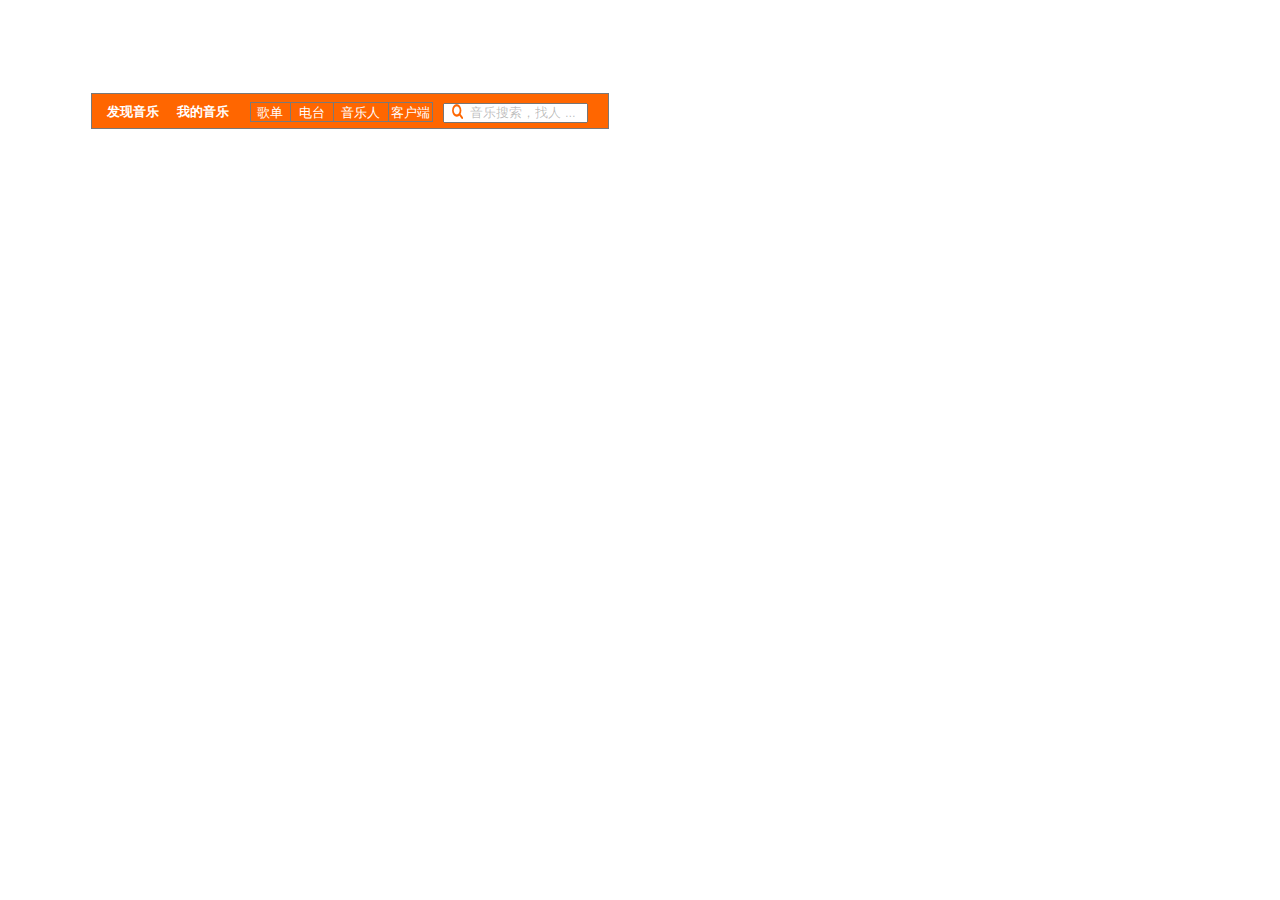
==== index.html @ 21d79426 "上传app 第二周作业" ====
﻿<!DOCTYPE html>
<html>
  <head>
    <title>index</title>
    <meta http-equiv="X-UA-Compatible" content="IE=edge"/>
    <meta http-equiv="content-type" content="text/html; charset=utf-8"/>
    <meta name="apple-mobile-web-app-capable" content="yes"/>
    <link href="resources/css/jquery-ui-themes.css" type="text/css" rel="stylesheet"/>
    <link href="resources/css/axure_rp_page.css" type="text/css" rel="stylesheet"/>
    <link href="data/styles.css" type="text/css" rel="stylesheet"/>
    <link href="files/index/styles.css" type="text/css" rel="stylesheet"/>
    <script src="resources/scripts/jquery-1.7.1.min.js"></script>
    <script src="resources/scripts/jquery-ui-1.8.10.custom.min.js"></script>
    <script src="resources/scripts/prototypePre.js"></script>
    <script src="data/document.js"></script>
    <script src="resources/scripts/prototypePost.js"></script>
    <script src="files/index/data.js"></script>
    <script type="text/javascript">
      $axure.utils.getTransparentGifPath = function() { return 'resources/images/transparent.gif'; };
      $axure.utils.getOtherPath = function() { return 'resources/Other.html'; };
      $axure.utils.getReloadPath = function() { return 'resources/reload.html'; };
    </script>
  </head>
  <body>
    <div id="base" class="">

      <!-- Unnamed (矩形) -->
      <div id="u0" class="ax_default box_1">
        <div id="u0_div" class=""></div>
      </div>

      <!-- Unnamed (矩形) -->
      <div id="u1" class="ax_default _二级标题">
        <div id="u1_div" class=""></div>
        <div id="u1_text" class="text ">
          <p><span>发现音乐</span></p>
        </div>
      </div>

      <!-- Unnamed (矩形) -->
      <div id="u2" class="ax_default _三级标题">
        <div id="u2_div" class=""></div>
        <div id="u2_text" class="text ">
          <p><span>我的音乐</span></p>
        </div>
      </div>

      <!-- Unnamed (菜单) -->
      <div id="u3" class="ax_default">
        <img id="u3_menu" class="img " src="images/index/u3_menu.png" alt="u3_menu"/>

        <!-- Unnamed (表格) -->
        <div id="u4" class="ax_default">

          <!-- Unnamed (Menu Item) -->
          <div id="u5" class="ax_default menu_item">
            <img id="u5_img" class="img " src="images/index/u5.png"/>
            <div id="u5_text" class="text ">
              <p><span>歌单</span></p>
            </div>
          </div>

          <!-- Unnamed (Menu Item) -->
          <div id="u6" class="ax_default menu_item">
            <img id="u6_img" class="img " src="images/index/u6.png"/>
            <div id="u6_text" class="text ">
              <p><span>电台</span></p>
            </div>
          </div>

          <!-- Unnamed (Menu Item) -->
          <div id="u7" class="ax_default menu_item">
            <img id="u7_img" class="img " src="images/index/u7.png"/>
            <div id="u7_text" class="text ">
              <p><span>音乐人</span></p>
            </div>
          </div>

          <!-- Unnamed (Menu Item) -->
          <div id="u8" class="ax_default menu_item">
            <img id="u8_img" class="img " src="images/index/u8.png"/>
            <div id="u8_text" class="text ">
              <p><span>客户端</span></p>
            </div>
          </div>
        </div>
      </div>

      <!-- Unnamed (文本框) -->
      <div id="u9" class="ax_default text_field">
        <input id="u9_input" type="text" value="&nbsp;&nbsp; &nbsp; &nbsp; 音乐搜索，找人 ..."/>
      </div>

      <!-- Unnamed (形状) -->
      <div id="u10" class="ax_default icon">
        <img id="u10_img" class="img " src="images/index/u10.png"/>
      </div>
    </div>
  </body>
</html>
---- resources/css/axure_rp_page.css ----
﻿/* so the window resize fires within a frame in IE7 */
html, body {
    height: 100%;
}

a {
    color: inherit;
}

p {
    margin: 0px;
    text-rendering: optimizeLegibility;
    font-feature-settings: "kern" 1;
    -webkit-font-feature-settings: "kern";
    -moz-font-feature-settings: "kern";
    -moz-font-feature-settings: "kern=1";
    font-kerning: normal;
}

iframe {
    background: #FFFFFF;
}

/* to match IE with C, FF */
input {
    padding: 1px 0px 1px 0px;
    box-sizing: border-box;
    -moz-box-sizing: border-box;
}

textarea {
    margin: 0px;
    box-sizing: border-box;
    -moz-box-sizing: border-box;
}

div.intcases {
    font-family: arial; 
    font-size: 12px;
    text-align:left; 
    border:1px solid #AAA; 
    background:#FFF none repeat scroll 0% 0%; 
    z-index:9999; 
    visibility:hidden; 
    position:absolute;
    padding: 0px;
    border-radius: 3px;
    white-space: nowrap;
}

div.intcaselink {
    cursor: pointer;
    padding: 3px 8px 3px 8px;
    margin: 5px;
    background:#EEE none repeat scroll 0% 0%; 
    border:1px solid #AAA;
    border-radius: 3px;
}

div.refpageimage {
    position: absolute;
    left: 0px;
    top: 0px;
    font-size: 0px;
    width: 16px;
    height: 16px;
    cursor: pointer;
    background-image: url(images/newwindow.gif);
    background-repeat: no-repeat;
}

div.annnoteimage {
    position: absolute;
    left: 0px;
    top: 0px;
    font-size: 0px;
    /*width: 16px;
    height: 12px;*/
    cursor: help;
    /*background-image: url(images/note.gif);*/
    /*background-repeat: no-repeat;*/
    width: 13px;
    height: 12px;
    padding-top: 1px;
    text-align: center;
    background-color: #138CDD;
    -moz-box-shadow: 1px 1px 3px #aaa;
    -webkit-box-shadow: 1px 1px 3px #aaa;
    box-shadow: 1px 1px 3px #aaa;
}

div.annnoteline {
    display: inline-block;
    width: 9px;
    height: 1px;
    border-bottom: 1px solid white;
    margin-top: 1px;
}

div.annnotelabel {
    position: absolute;
    left: 0px;
    top: 0px;
    font-family: Helvetica,Arial;
    font-size: 10px;
    /*border: 1px solid rgb(166,221,242);*/
    cursor: help;
    /*background:rgb(0,157,217) none repeat scroll 0% 0%;*/ 
    padding: 1px 3px 1px 3px;
    white-space: nowrap;
    color: white;
    
    background-color: #138CDD;
    -moz-box-shadow: 1px 1px 3px #aaa;
    -webkit-box-shadow: 1px 1px 3px #aaa;
    box-shadow: 1px 1px 3px #aaa;
}

.annotation {
    font-size: 12px;
    padding-left: 2px;
    margin-bottom: 5px;
}

.annotationName {
    /*font-size: 13px;
    font-weight: bold;
    margin-bottom: 3px;
    white-space: nowrap;*/

    font-family: 'Trebuchet MS';
    font-size: 14px;
    font-weight: bold;
    margin-bottom: 5px;
    white-space: nowrap;
}

.annotationValue {
    font-family: Arial, Helvetica, Sans-Serif;
    font-size: 12px;
    color: #4a4a4a;
    line-height: 21px;
    margin-bottom: 20px;
}

.noteLink {
    text-decoration: inherit;
    color: inherit;
}

.noteLink:hover {
    background-color: white;
}

/* this is a fix for the issue where dialogs jump around and takes the text-align from the body */
.dialogFix {
    position:absolute;
    text-align:left;
    border: 1px solid #8f949a;
}


@keyframes pulsate {
  from {
    box-shadow: 0 0 10px #15d6ba;
  }
  to {
    box-shadow: 0 0 20px #15d6ba;
  }
}

@-webkit-keyframes pulsate {
  from {
    -webkit-box-shadow: 0 0 10px #15d6ba;
    box-shadow: 0 0 10px #15d6ba;
  }
  to {
    -webkit-box-shadow: 0 0 20px #15d6ba;
    box-shadow: 0 0 20px #15d6ba;
  }
}
 
@-moz-keyframes pulsate {
  from {
    -moz-box-shadow: 0 0 10px #15d6ba;
    box-shadow: 0 0 10px #15d6ba;
  }
  to {
    -moz-box-shadow: 0 0 20px #15d6ba;
    box-shadow: 0 0 20px #15d6ba;
  }
}

.legacyPulsateBorder {
    /*border: 5px solid #15d6ba;
    margin: -5px;*/
    -moz-box-shadow: 0 0 10px 3px #15d6ba;
    box-shadow: 0 0 10px 3px #15d6ba;
}

.pulsateBorder {
  animation-name: pulsate;
  animation-timing-function: ease-in-out;
  animation-duration: 0.9s;
  animation-iteration-count: infinite;
  animation-direction: alternate;
  
  -webkit-animation-name: pulsate;
  -webkit-animation-timing-function: ease-in-out;
  -webkit-animation-duration: 0.9s;
  -webkit-animation-iteration-count: infinite;
  -webkit-animation-direction: alternate;

  -moz-animation-name: pulsate;
  -moz-animation-timing-function: ease-in-out;
  -moz-animation-duration: 0.9s;
  -moz-animation-iteration-count: infinite;
  -moz-animation-direction: alternate;
}

.ax_default_hidden, .ax_default_unplaced{
    display: none;
    visibility: hidden;
}

.widgetNoteSelected {
    -moz-box-shadow: 0 0 10px 3px #138CDD;
    box-shadow: 0 0 10px 3px #138CDD;
    /*-moz-box-shadow: 0 0 20px #3915d6;
    box-shadow: 0 0 20px #3915d6;*/
    /*border: 3px solid #3915d6;*/
    /*margin: -3px;*/
}


.singleImg {
    display: none;
    visibility: hidden;
}
---- data/styles.css ----
﻿.ax_default {
  font-family:'Arial Normal', 'Arial';
  font-weight:400;
  font-style:normal;
  font-size:13px;
  color:#333333;
  text-align:center;
  line-height:normal;
}
.box_1 {
}
.button {
}
.link_button {
  color:#169BD5;
}
._形状 {
}
._一级标题 {
  font-family:'Arial Normal', 'Arial';
  font-weight:bold;
  font-style:normal;
  font-size:32px;
  text-align:left;
}
._二级标题 {
  font-family:'Arial Normal', 'Arial';
  font-weight:bold;
  font-style:normal;
  font-size:24px;
  text-align:left;
}
._三级标题 {
  font-family:'Arial Normal', 'Arial';
  font-weight:bold;
  font-style:normal;
  font-size:18px;
  text-align:left;
}
._四级标题 {
  font-family:'Arial Normal', 'Arial';
  font-weight:bold;
  font-style:normal;
  font-size:14px;
  text-align:left;
}
._五级标题 {
  font-family:'Arial Normal', 'Arial';
  font-weight:bold;
  font-style:normal;
  text-align:left;
}
._六级标题 {
  font-family:'Arial Normal', 'Arial';
  font-weight:bold;
  font-style:normal;
  font-size:10px;
  text-align:left;
}
.label {
  font-size:14px;
  text-align:left;
}
._文本段落 {
  text-align:left;
}
.text_field {
  color:#000000;
  text-align:left;
}
.text_area {
  color:#000000;
  text-align:left;
}
.droplist {
  color:#000000;
  text-align:left;
}
.menu_item {
}
.icon {
}
.line {
}
---- files/index/styles.css ----
﻿body {
  margin:0px;
  background-image:none;
  position:static;
  left:auto;
  width:609px;
  margin-left:0;
  margin-right:0;
  text-align:left;
}
#base {
  position:absolute;
  z-index:0;
}
#u0_div {
  border-width:0px;
  position:absolute;
  left:0px;
  top:0px;
  width:518px;
  height:36px;
  background:inherit;
  background-color:rgba(255, 102, 0, 1);
  box-sizing:border-box;
  border-width:1px;
  border-style:solid;
  border-color:rgba(121, 121, 121, 1);
  border-radius:0px;
  -moz-box-shadow:none;
  -webkit-box-shadow:none;
  box-shadow:none;
}
#u0 {
  border-width:0px;
  position:absolute;
  left:91px;
  top:93px;
  width:518px;
  height:36px;
}
#u0_div.mouseOver {
  border-width:0px;
  position:absolute;
  left:0px;
  top:0px;
  width:518px;
  height:36px;
  background:inherit;
  background-color:rgba(255, 102, 0, 1);
  box-sizing:border-box;
  border-width:1px;
  border-style:solid;
  border-color:rgba(121, 121, 121, 1);
  border-radius:0px;
  -moz-box-shadow:none;
  -webkit-box-shadow:none;
  box-shadow:none;
}
#u0.mouseOver {
}
#u0_text {
  border-width:0px;
  position:absolute;
  left:0px;
  top:0px;
  width:0px;
  visibility:hidden;
  word-wrap:break-word;
}
#u1_div {
  border-width:0px;
  position:absolute;
  left:0px;
  top:0px;
  width:60px;
  height:16px;
  background:inherit;
  background-color:rgba(255, 255, 255, 0);
  border:none;
  border-radius:10px;
  -moz-box-shadow:none;
  -webkit-box-shadow:none;
  box-shadow:none;
  font-family:'Arial Negreta', 'Arial Normal', 'Arial';
  font-weight:700;
  font-style:normal;
  font-size:13px;
  color:#FFFFFF;
}
#u1 {
  border-width:0px;
  position:absolute;
  left:107px;
  top:103px;
  width:60px;
  height:16px;
  font-family:'Arial Negreta', 'Arial Normal', 'Arial';
  font-weight:700;
  font-style:normal;
  font-size:13px;
  color:#FFFFFF;
}
#u1_text {
  border-width:0px;
  position:absolute;
  left:0px;
  top:0px;
  width:60px;
  word-wrap:break-word;
}
#u2_div {
  border-width:0px;
  position:absolute;
  left:0px;
  top:0px;
  width:53px;
  height:25px;
  background:inherit;
  background-color:rgba(255, 255, 255, 0);
  border:none;
  border-radius:10px;
  -moz-box-shadow:none;
  -webkit-box-shadow:none;
  box-shadow:none;
  font-family:'Arial Negreta', 'Arial Normal', 'Arial';
  font-weight:700;
  font-style:normal;
  font-size:13px;
  color:#FFFFFF;
}
#u2 {
  border-width:0px;
  position:absolute;
  left:177px;
  top:103px;
  width:53px;
  height:25px;
  font-family:'Arial Negreta', 'Arial Normal', 'Arial';
  font-weight:700;
  font-style:normal;
  font-size:13px;
  color:#FFFFFF;
}
#u2_text {
  border-width:0px;
  position:absolute;
  left:0px;
  top:0px;
  width:53px;
  white-space:nowrap;
}
#u3 {
  border-width:0px;
  position:absolute;
  left:250px;
  top:102px;
  width:183px;
  height:20px;
}
#u3_menu {
  border-width:0px;
  position:absolute;
  left:0px;
  top:0px;
  width:183px;
  height:20px;
  -webkit-transform:rotate(NaNdeg);
  -moz-transform:rotate(NaNdeg);
  -ms-transform:rotate(NaNdeg);
  transform:rotate(NaNdeg);
}
#u4 {
  border-width:0px;
  position:absolute;
  left:0px;
  top:0px;
  width:183px;
  height:20px;
}
#u5_img {
  border-width:0px;
  position:absolute;
  left:0px;
  top:0px;
  width:40px;
  height:20px;
}
#u5 {
  border-width:0px;
  position:absolute;
  left:0px;
  top:0px;
  width:40px;
  height:20px;
  color:#FFFFFF;
}
#u5_text {
  border-width:0px;
  position:absolute;
  left:2px;
  top:2px;
  width:36px;
  word-wrap:break-word;
}
#u6_img {
  border-width:0px;
  position:absolute;
  left:0px;
  top:0px;
  width:43px;
  height:20px;
}
#u6 {
  border-width:0px;
  position:absolute;
  left:40px;
  top:0px;
  width:43px;
  height:20px;
  color:#FFFFFF;
}
#u6_text {
  border-width:0px;
  position:absolute;
  left:2px;
  top:2px;
  width:39px;
  word-wrap:break-word;
}
#u7_img {
  border-width:0px;
  position:absolute;
  left:0px;
  top:0px;
  width:55px;
  height:20px;
}
#u7 {
  border-width:0px;
  position:absolute;
  left:83px;
  top:0px;
  width:55px;
  height:20px;
  color:#FFFFFF;
}
#u7_text {
  border-width:0px;
  position:absolute;
  left:2px;
  top:2px;
  width:51px;
  word-wrap:break-word;
}
#u8_img {
  border-width:0px;
  position:absolute;
  left:0px;
  top:0px;
  width:45px;
  height:20px;
}
#u8 {
  border-width:0px;
  position:absolute;
  left:138px;
  top:0px;
  width:45px;
  height:20px;
  color:#FFFFFF;
}
#u8_text {
  border-width:0px;
  position:absolute;
  left:2px;
  top:2px;
  width:41px;
  word-wrap:break-word;
}
#u9 {
  border-width:0px;
  position:absolute;
  left:443px;
  top:103px;
  width:145px;
  height:20px;
}
#u9_input {
  position:absolute;
  left:0px;
  top:0px;
  width:145px;
  height:20px;
  font-family:'Arial Normal', 'Arial';
  font-weight:400;
  font-style:normal;
  font-size:13px;
  text-decoration:none;
  color:rgba(0, 0, 0, 0.266666666666667);
  text-align:left;
}
#u10_img {
  border-width:0px;
  position:absolute;
  left:0px;
  top:0px;
  width:11px;
  height:15px;
}
#u10 {
  border-width:0px;
  position:absolute;
  left:452px;
  top:104px;
  width:11px;
  height:15px;
}
#u10_text {
  border-width:0px;
  position:absolute;
  left:0px;
  top:0px;
  width:0px;
  visibility:hidden;
  word-wrap:break-word;
}
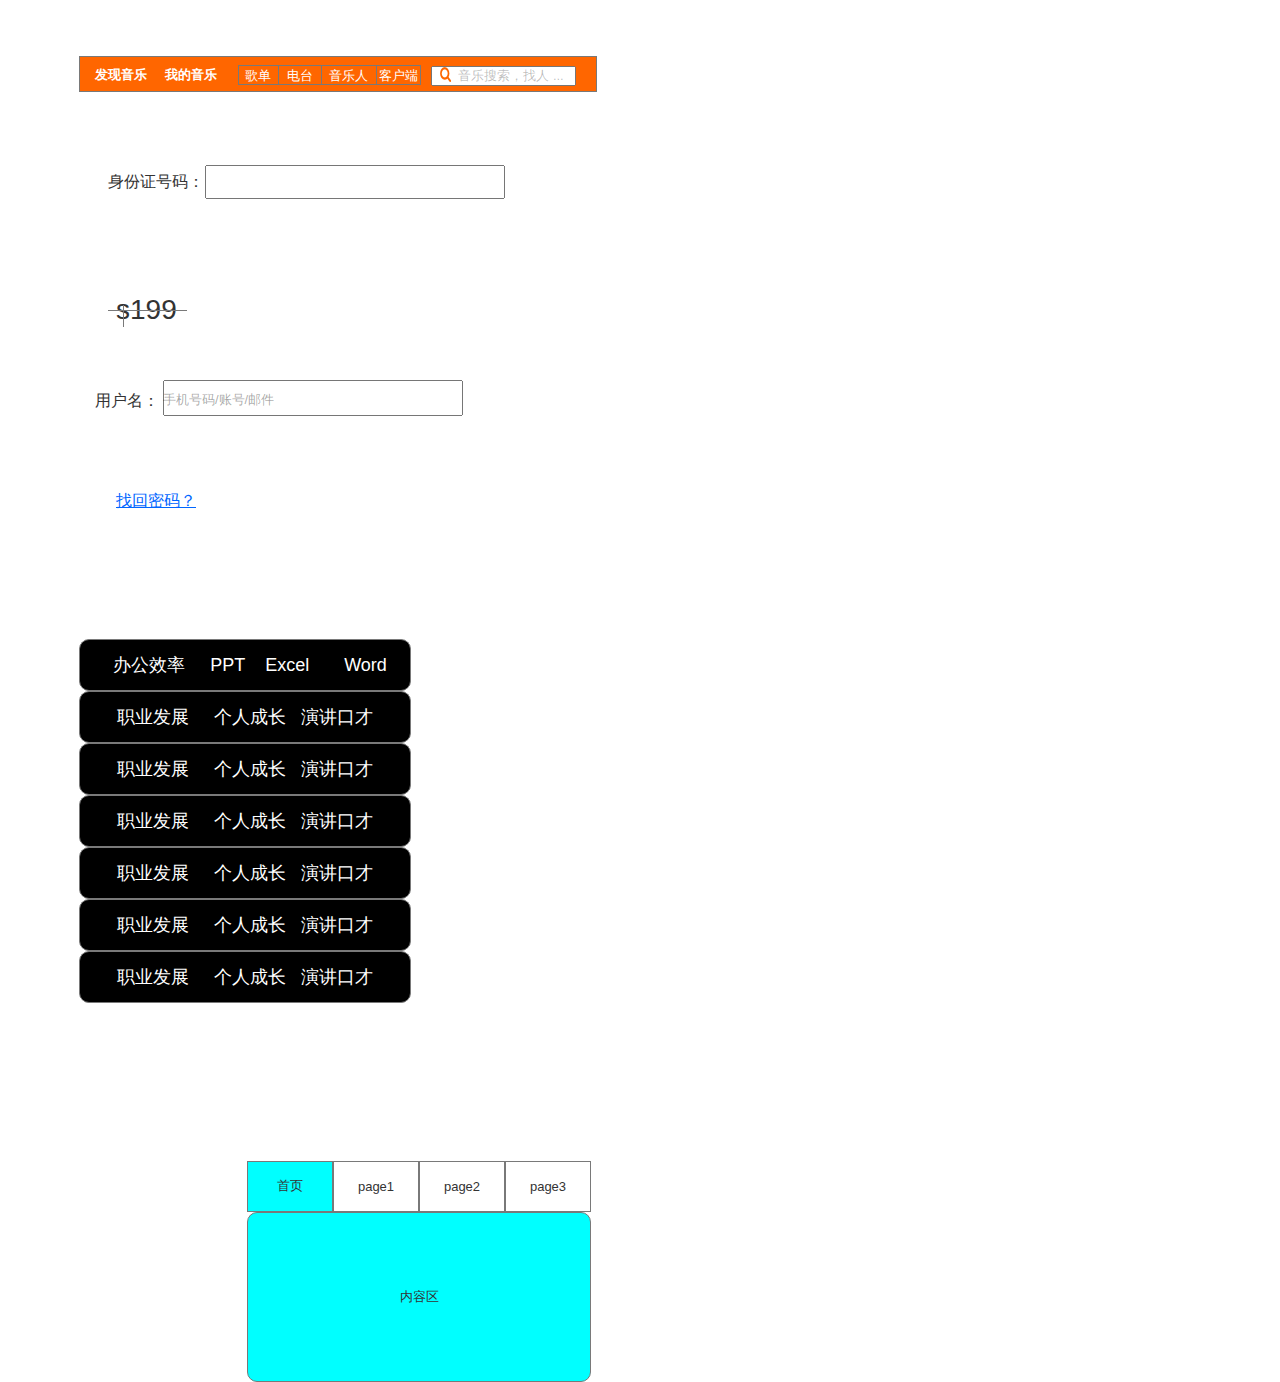
==== commit 3d744421: "整合APP的四次练习" ====
--- a/index.html
+++ b/index.html
@@ -95,6 +95,254 @@
       <div id="u10" class="ax_default icon">
         <img id="u10_img" class="img " src="images/index/u10.png"/>
       </div>
+
+      <!-- Unnamed (组合) -->
+      <div id="u11" class="ax_default" data-left="95" data-top="165" data-width="438" data-height="389">
+
+        <!-- Unnamed (矩形) -->
+        <div id="u12" class="ax_default label">
+          <div id="u12_div" class=""></div>
+          <div id="u12_text" class="text ">
+            <p><span>身份证号码：</span></p>
+          </div>
+        </div>
+
+        <!-- Unnamed (文本框) -->
+        <div id="u13" class="ax_default text_field">
+          <input id="u13_input" type="number" value=""/>
+        </div>
+
+        <!-- Unnamed (矩形) -->
+        <div id="u14" class="ax_default label">
+          <div id="u14_div" class=""></div>
+          <div id="u14_text" class="text ">
+            <p><span>s199</span></p>
+          </div>
+        </div>
+
+        <!-- Unnamed (垂直线) -->
+        <div id="u15" class="ax_default line">
+          <img id="u15_img" class="img " src="images/index/u15.png"/>
+        </div>
+
+        <!-- Unnamed (水平线) -->
+        <div id="u16" class="ax_default line">
+          <img id="u16_img" class="img " src="images/index/u16.png"/>
+        </div>
+
+        <!-- Unnamed (文本框) -->
+        <div id="u17" class="ax_default text_field">
+          <input id="u17_input" type="text" value=""/>
+        </div>
+
+        <!-- Unnamed (矩形) -->
+        <div id="u18" class="ax_default label">
+          <div id="u18_div" class=""></div>
+          <div id="u18_text" class="text ">
+            <p><span>用户名：</span></p>
+          </div>
+        </div>
+
+        <!-- Unnamed (矩形) -->
+        <div id="u19" class="ax_default label">
+          <div id="u19_div" class=""></div>
+          <div id="u19_text" class="text ">
+            <p><span>手机号码/账号/邮件</span></p>
+          </div>
+        </div>
+
+        <!-- Unnamed (组合) -->
+        <div id="u20" class="ax_default" title="单击找回密码" data-left="116" data-top="491" data-width="417" data-height="63">
+
+          <!-- Unnamed (矩形) -->
+          <div id="u21" class="ax_default label">
+            <div id="u21_div" class=""></div>
+            <div id="u21_text" class="text ">
+              <p><span style="text-decoration:underline;">找回密码？</span></p>
+            </div>
+          </div>
+
+          <!-- Unnamed (动态面板) -->
+          <div id="u22" class="ax_default">
+            <div id="u22_state0" class="panel_state" data-label="State1" style="">
+              <div id="u22_state0_content" class="panel_state_content">
+              </div>
+            </div>
+          </div>
+        </div>
+      </div>
+
+      <!-- Unnamed (组合) -->
+      <div id="u23" class="ax_default" data-left="79" data-top="639" data-width="332" data-height="364">
+
+        <!-- Unnamed (组合) -->
+        <div id="u24" class="ax_default" data-left="79" data-top="639" data-width="332" data-height="52">
+
+          <!-- Unnamed (矩形) -->
+          <div id="u25" class="ax_default box_1">
+            <div id="u25_div" class=""></div>
+            <div id="u25_text" class="text ">
+              <p><span>&nbsp;&nbsp; &nbsp; 办公效率&nbsp; &nbsp;&nbsp; PPT&nbsp; &nbsp; Excel&nbsp; &nbsp; &nbsp;&nbsp; Word&nbsp; &nbsp; </span></p>
+            </div>
+          </div>
+        </div>
+
+        <!-- Unnamed (组合) -->
+        <div id="u26" class="ax_default" data-left="79" data-top="691" data-width="332" data-height="52">
+
+          <!-- Unnamed (矩形) -->
+          <div id="u27" class="ax_default box_1">
+            <div id="u27_div" class=""></div>
+            <div id="u27_text" class="text ">
+              <p><span>职业发展&nbsp; &nbsp;&nbsp; 个人成长&nbsp;&nbsp; 演讲口才 </span></p>
+            </div>
+          </div>
+        </div>
+
+        <!-- Unnamed (组合) -->
+        <div id="u28" class="ax_default" data-left="79" data-top="743" data-width="332" data-height="52">
+
+          <!-- Unnamed (矩形) -->
+          <div id="u29" class="ax_default box_1">
+            <div id="u29_div" class=""></div>
+            <div id="u29_text" class="text ">
+              <p><span>职业发展&nbsp; &nbsp;&nbsp; 个人成长&nbsp;&nbsp; 演讲口才 </span></p>
+            </div>
+          </div>
+        </div>
+
+        <!-- Unnamed (组合) -->
+        <div id="u30" class="ax_default" data-left="79" data-top="795" data-width="332" data-height="52">
+
+          <!-- Unnamed (矩形) -->
+          <div id="u31" class="ax_default box_1">
+            <div id="u31_div" class=""></div>
+            <div id="u31_text" class="text ">
+              <p><span>职业发展&nbsp; &nbsp;&nbsp; 个人成长&nbsp;&nbsp; 演讲口才 </span></p>
+            </div>
+          </div>
+        </div>
+
+        <!-- Unnamed (组合) -->
+        <div id="u32" class="ax_default" data-left="79" data-top="847" data-width="332" data-height="52">
+
+          <!-- Unnamed (矩形) -->
+          <div id="u33" class="ax_default box_1">
+            <div id="u33_div" class=""></div>
+            <div id="u33_text" class="text ">
+              <p><span>职业发展&nbsp; &nbsp;&nbsp; 个人成长&nbsp;&nbsp; 演讲口才 </span></p>
+            </div>
+          </div>
+        </div>
+
+        <!-- Unnamed (组合) -->
+        <div id="u34" class="ax_default" data-left="79" data-top="899" data-width="332" data-height="52">
+
+          <!-- Unnamed (矩形) -->
+          <div id="u35" class="ax_default box_1">
+            <div id="u35_div" class=""></div>
+            <div id="u35_text" class="text ">
+              <p><span>职业发展&nbsp; &nbsp;&nbsp; 个人成长&nbsp;&nbsp; 演讲口才 </span></p>
+            </div>
+          </div>
+        </div>
+
+        <!-- Unnamed (组合) -->
+        <div id="u36" class="ax_default" data-left="79" data-top="951" data-width="332" data-height="52">
+
+          <!-- Unnamed (矩形) -->
+          <div id="u37" class="ax_default box_1">
+            <div id="u37_div" class=""></div>
+            <div id="u37_text" class="text ">
+              <p><span>职业发展&nbsp; &nbsp;&nbsp; 个人成长&nbsp;&nbsp; 演讲口才 </span></p>
+            </div>
+          </div>
+        </div>
+      </div>
+
+      <!-- 首页 (矩形) -->
+      <div id="u38" class="ax_default box_1" data-label="首页">
+        <div id="u38_div" class=""></div>
+        <div id="u38_text" class="text ">
+          <p><span>首页</span></p>
+        </div>
+      </div>
+
+      <!-- p1 (矩形) -->
+      <div id="u39" class="ax_default box_1" data-label="p1">
+        <div id="u39_div" class=""></div>
+        <div id="u39_text" class="text ">
+          <p><span>page1</span></p>
+        </div>
+      </div>
+
+      <!-- Unnamed (动态面板) -->
+      <div id="u40" class="ax_default">
+        <div id="u40_state0" class="panel_state" data-label="State1" style="">
+          <div id="u40_state0_content" class="panel_state_content">
+
+            <!-- Unnamed (矩形) -->
+            <div id="u41" class="ax_default box_1">
+              <div id="u41_div" class=""></div>
+              <div id="u41_text" class="text ">
+                <p><span>内容区</span></p>
+              </div>
+            </div>
+          </div>
+        </div>
+        <div id="u40_state1" class="panel_state" data-label="State2" style="visibility: hidden;">
+          <div id="u40_state1_content" class="panel_state_content">
+
+            <!-- Unnamed (矩形) -->
+            <div id="u42" class="ax_default box_1">
+              <div id="u42_div" class=""></div>
+              <div id="u42_text" class="text ">
+                <p><span>page1</span></p>
+              </div>
+            </div>
+          </div>
+        </div>
+        <div id="u40_state2" class="panel_state" data-label="State3" style="visibility: hidden;">
+          <div id="u40_state2_content" class="panel_state_content">
+
+            <!-- Unnamed (矩形) -->
+            <div id="u43" class="ax_default box_1">
+              <div id="u43_div" class=""></div>
+              <div id="u43_text" class="text ">
+                <p><span>page2</span></p>
+              </div>
+            </div>
+          </div>
+        </div>
+        <div id="u40_state3" class="panel_state" data-label="State4" style="visibility: hidden;">
+          <div id="u40_state3_content" class="panel_state_content">
+
+            <!-- Unnamed (矩形) -->
+            <div id="u44" class="ax_default box_1">
+              <div id="u44_div" class=""></div>
+              <div id="u44_text" class="text ">
+                <p><span>page3</span></p>
+              </div>
+            </div>
+          </div>
+        </div>
+      </div>
+
+      <!-- p2 (矩形) -->
+      <div id="u45" class="ax_default box_1" data-label="p2">
+        <div id="u45_div" class=""></div>
+        <div id="u45_text" class="text ">
+          <p><span>page2</span></p>
+        </div>
+      </div>
+
+      <!-- p3 (矩形) -->
+      <div id="u46" class="ax_default box_1" data-label="p3">
+        <div id="u46_div" class=""></div>
+        <div id="u46_text" class="text ">
+          <p><span>page3</span></p>
+        </div>
+      </div>
     </div>
   </body>
 </html>
--- a/data/styles.css
+++ b/data/styles.css
@@ -76,6 +76,8 @@
   color:#000000;
   text-align:left;
 }
+._流程形状 {
+}
 .menu_item {
 }
 .icon {
--- a/files/index/styles.css
+++ b/files/index/styles.css
@@ -3,7 +3,7 @@
   background-image:none;
   position:static;
   left:auto;
-  width:609px;
+  width:597px;
   margin-left:0;
   margin-right:0;
   text-align:left;
@@ -33,8 +33,8 @@
 #u0 {
   border-width:0px;
   position:absolute;
-  left:91px;
-  top:93px;
+  left:79px;
+  top:56px;
   width:518px;
   height:36px;
 }
@@ -90,8 +90,8 @@
 #u1 {
   border-width:0px;
   position:absolute;
-  left:107px;
-  top:103px;
+  left:95px;
+  top:66px;
   width:60px;
   height:16px;
   font-family:'Arial Negreta', 'Arial Normal', 'Arial';
@@ -131,8 +131,8 @@
 #u2 {
   border-width:0px;
   position:absolute;
-  left:177px;
-  top:103px;
+  left:165px;
+  top:66px;
   width:53px;
   height:25px;
   font-family:'Arial Negreta', 'Arial Normal', 'Arial';
@@ -152,8 +152,8 @@
 #u3 {
   border-width:0px;
   position:absolute;
-  left:250px;
-  top:102px;
+  left:238px;
+  top:65px;
   width:183px;
   height:20px;
 }
@@ -280,8 +280,8 @@
 #u9 {
   border-width:0px;
   position:absolute;
-  left:443px;
-  top:103px;
+  left:431px;
+  top:66px;
   width:145px;
   height:20px;
 }
@@ -310,8 +310,8 @@
 #u10 {
   border-width:0px;
   position:absolute;
-  left:452px;
-  top:104px;
+  left:440px;
+  top:67px;
   width:11px;
   height:15px;
 }
@@ -324,3 +324,1287 @@
   visibility:hidden;
   word-wrap:break-word;
 }
+#u11 {
+  border-width:0px;
+  position:absolute;
+  left:0px;
+  top:0px;
+  width:0px;
+  height:0px;
+}
+#u12_div {
+  border-width:0px;
+  position:absolute;
+  left:0px;
+  top:0px;
+  width:97px;
+  height:19px;
+  background:inherit;
+  background-color:rgba(255, 255, 255, 0);
+  border:none;
+  border-radius:10px;
+  -moz-box-shadow:none;
+  -webkit-box-shadow:none;
+  box-shadow:none;
+  font-size:16px;
+}
+#u12 {
+  border-width:0px;
+  position:absolute;
+  left:108px;
+  top:172px;
+  width:97px;
+  height:19px;
+  font-size:16px;
+}
+#u12_text {
+  border-width:0px;
+  position:absolute;
+  left:0px;
+  top:0px;
+  width:97px;
+  white-space:nowrap;
+}
+#u13 {
+  border-width:0px;
+  position:absolute;
+  left:205px;
+  top:165px;
+  width:300px;
+  height:34px;
+}
+#u13_input {
+  position:absolute;
+  left:0px;
+  top:0px;
+  width:300px;
+  height:34px;
+  font-family:'Arial Normal', 'Arial';
+  font-weight:400;
+  font-style:normal;
+  font-size:13px;
+  text-decoration:none;
+  color:#0000FF;
+  text-align:left;
+}
+#u14_div {
+  border-width:0px;
+  position:absolute;
+  left:0px;
+  top:0px;
+  width:63px;
+  height:33px;
+  background:inherit;
+  background-color:rgba(255, 255, 255, 0);
+  border:none;
+  border-radius:10px;
+  -moz-box-shadow:none;
+  -webkit-box-shadow:none;
+  box-shadow:none;
+  font-size:28px;
+}
+#u14 {
+  border-width:0px;
+  position:absolute;
+  left:116px;
+  top:294px;
+  width:63px;
+  height:33px;
+  font-size:28px;
+}
+#u14_text {
+  border-width:0px;
+  position:absolute;
+  left:0px;
+  top:0px;
+  width:63px;
+  white-space:nowrap;
+}
+#u15_img {
+  border-width:0px;
+  position:absolute;
+  left:0px;
+  top:0px;
+  width:2px;
+  height:23px;
+}
+#u15 {
+  border-width:0px;
+  position:absolute;
+  left:123px;
+  top:305px;
+  width:1px;
+  height:22px;
+  font-family:'Arial Negreta', 'Arial Normal', 'Arial';
+  font-weight:700;
+  font-style:normal;
+  font-size:20px;
+  color:#000000;
+}
+#u15_text {
+  border-width:0px;
+  position:absolute;
+  left:0px;
+  top:0px;
+  width:0px;
+  visibility:hidden;
+  word-wrap:break-word;
+}
+#u16_img {
+  border-width:0px;
+  position:absolute;
+  left:0px;
+  top:0px;
+  width:80px;
+  height:2px;
+}
+#u16 {
+  border-width:0px;
+  position:absolute;
+  left:108px;
+  top:310px;
+  width:79px;
+  height:1px;
+}
+#u16_text {
+  border-width:0px;
+  position:absolute;
+  left:0px;
+  top:0px;
+  width:0px;
+  visibility:hidden;
+  word-wrap:break-word;
+}
+#u17 {
+  border-width:0px;
+  position:absolute;
+  left:163px;
+  top:380px;
+  width:300px;
+  height:36px;
+}
+#u17_input {
+  position:absolute;
+  left:0px;
+  top:0px;
+  width:300px;
+  height:36px;
+  font-family:'Arial Normal', 'Arial';
+  font-weight:400;
+  font-style:normal;
+  font-size:13px;
+  text-decoration:none;
+  color:rgba(0, 0, 0, 0.266666666666667);
+  text-align:left;
+}
+#u18_div {
+  border-width:0px;
+  position:absolute;
+  left:0px;
+  top:0px;
+  width:68px;
+  height:20px;
+  background:inherit;
+  background-color:rgba(255, 255, 255, 0);
+  border:none;
+  border-radius:10px;
+  -moz-box-shadow:none;
+  -webkit-box-shadow:none;
+  box-shadow:none;
+  font-size:16px;
+}
+#u18 {
+  border-width:0px;
+  position:absolute;
+  left:95px;
+  top:391px;
+  width:68px;
+  height:20px;
+  font-size:16px;
+}
+#u18_text {
+  border-width:0px;
+  position:absolute;
+  left:0px;
+  top:0px;
+  width:68px;
+  word-wrap:break-word;
+}
+#u19_div {
+  border-width:0px;
+  position:absolute;
+  left:0px;
+  top:0px;
+  width:113px;
+  height:16px;
+  background:inherit;
+  background-color:rgba(255, 255, 255, 0);
+  border:none;
+  border-radius:10px;
+  -moz-box-shadow:none;
+  -webkit-box-shadow:none;
+  box-shadow:none;
+  font-size:13px;
+  color:rgba(0, 0, 0, 0.356862745098039);
+}
+#u19 {
+  border-width:0px;
+  position:absolute;
+  left:163px;
+  top:391px;
+  width:113px;
+  height:16px;
+  font-size:13px;
+  color:rgba(0, 0, 0, 0.356862745098039);
+}
+#u19_text {
+  border-width:0px;
+  position:absolute;
+  left:0px;
+  top:0px;
+  width:113px;
+  white-space:nowrap;
+}
+#u20 {
+  border-width:0px;
+  position:absolute;
+  left:0px;
+  top:0px;
+  width:0px;
+  height:0px;
+}
+#u21_div {
+  border-width:0px;
+  position:absolute;
+  left:0px;
+  top:0px;
+  width:81px;
+  height:19px;
+  background:inherit;
+  background-color:rgba(255, 255, 255, 0);
+  border:none;
+  border-radius:10px;
+  -moz-box-shadow:none;
+  -webkit-box-shadow:none;
+  box-shadow:none;
+  font-size:16px;
+  text-decoration:underline;
+  color:#0066FF;
+}
+#u21 {
+  border-width:0px;
+  position:absolute;
+  left:116px;
+  top:491px;
+  width:81px;
+  height:19px;
+  font-size:16px;
+  text-decoration:underline;
+  color:#0066FF;
+}
+#u21_text {
+  border-width:0px;
+  position:absolute;
+  left:0px;
+  top:0px;
+  width:81px;
+  white-space:nowrap;
+}
+#u22 {
+  border-width:0px;
+  position:absolute;
+  left:233px;
+  top:491px;
+  width:300px;
+  height:63px;
+  overflow:hidden;
+}
+#u22_state0 {
+  border-width:0px;
+  position:absolute;
+  left:0px;
+  top:0px;
+  width:300px;
+  height:63px;
+  -ms-overflow-x:hidden;
+  overflow-x:hidden;
+  -ms-overflow-y:hidden;
+  overflow-y:hidden;
+  background-image:none;
+}
+#u22_state0_content {
+  border-width:0px;
+  position:absolute;
+  left:0px;
+  top:0px;
+  width:1px;
+  height:1px;
+}
+#u23 {
+  border-width:0px;
+  position:absolute;
+  left:0px;
+  top:0px;
+  width:0px;
+  height:0px;
+}
+#u24 {
+  border-width:0px;
+  position:absolute;
+  left:0px;
+  top:0px;
+  width:0px;
+  height:0px;
+}
+#u25_div {
+  border-width:0px;
+  position:absolute;
+  left:0px;
+  top:0px;
+  width:332px;
+  height:52px;
+  background:inherit;
+  background-color:rgba(0, 0, 0, 1);
+  box-sizing:border-box;
+  border-width:1px;
+  border-style:solid;
+  border-color:rgba(121, 121, 121, 1);
+  border-radius:10px;
+  -moz-box-shadow:none;
+  -webkit-box-shadow:none;
+  box-shadow:none;
+  font-size:18px;
+  color:#FFFFFF;
+}
+#u25 {
+  border-width:0px;
+  position:absolute;
+  left:79px;
+  top:639px;
+  width:332px;
+  height:52px;
+  font-size:18px;
+  color:#FFFFFF;
+}
+#u25_div.mouseOver {
+  border-width:0px;
+  position:absolute;
+  left:0px;
+  top:0px;
+  width:332px;
+  height:52px;
+  background:inherit;
+  background-color:rgba(255, 255, 255, 1);
+  box-sizing:border-box;
+  border-width:1px;
+  border-style:solid;
+  border-color:rgba(255, 255, 255, 1);
+  border-radius:10px;
+  -moz-box-shadow:none;
+  -webkit-box-shadow:none;
+  box-shadow:none;
+  font-size:18px;
+  color:#FFFFFF;
+}
+#u25.mouseOver {
+}
+#u25_text {
+  border-width:0px;
+  position:absolute;
+  left:2px;
+  top:15px;
+  width:328px;
+  word-wrap:break-word;
+}
+#u26 {
+  border-width:0px;
+  position:absolute;
+  left:0px;
+  top:0px;
+  width:0px;
+  height:0px;
+}
+#u27_div {
+  border-width:0px;
+  position:absolute;
+  left:0px;
+  top:0px;
+  width:332px;
+  height:52px;
+  background:inherit;
+  background-color:rgba(0, 0, 0, 1);
+  box-sizing:border-box;
+  border-width:1px;
+  border-style:solid;
+  border-color:rgba(121, 121, 121, 1);
+  border-radius:10px;
+  -moz-box-shadow:none;
+  -webkit-box-shadow:none;
+  box-shadow:none;
+  font-size:18px;
+  color:#FFFFFF;
+}
+#u27 {
+  border-width:0px;
+  position:absolute;
+  left:79px;
+  top:691px;
+  width:332px;
+  height:52px;
+  font-size:18px;
+  color:#FFFFFF;
+}
+#u27_div.mouseOver {
+  border-width:0px;
+  position:absolute;
+  left:0px;
+  top:0px;
+  width:332px;
+  height:52px;
+  background:inherit;
+  background-color:rgba(255, 255, 255, 1);
+  box-sizing:border-box;
+  border-width:1px;
+  border-style:solid;
+  border-color:rgba(255, 255, 255, 1);
+  border-radius:10px;
+  -moz-box-shadow:none;
+  -webkit-box-shadow:none;
+  box-shadow:none;
+  font-size:18px;
+  color:#FFFFFF;
+}
+#u27.mouseOver {
+}
+#u27_text {
+  border-width:0px;
+  position:absolute;
+  left:2px;
+  top:15px;
+  width:328px;
+  word-wrap:break-word;
+}
+#u28 {
+  border-width:0px;
+  position:absolute;
+  left:0px;
+  top:0px;
+  width:0px;
+  height:0px;
+}
+#u29_div {
+  border-width:0px;
+  position:absolute;
+  left:0px;
+  top:0px;
+  width:332px;
+  height:52px;
+  background:inherit;
+  background-color:rgba(0, 0, 0, 1);
+  box-sizing:border-box;
+  border-width:1px;
+  border-style:solid;
+  border-color:rgba(121, 121, 121, 1);
+  border-radius:10px;
+  -moz-box-shadow:none;
+  -webkit-box-shadow:none;
+  box-shadow:none;
+  font-size:18px;
+  color:#FFFFFF;
+}
+#u29 {
+  border-width:0px;
+  position:absolute;
+  left:79px;
+  top:743px;
+  width:332px;
+  height:52px;
+  font-size:18px;
+  color:#FFFFFF;
+}
+#u29_div.mouseOver {
+  border-width:0px;
+  position:absolute;
+  left:0px;
+  top:0px;
+  width:332px;
+  height:52px;
+  background:inherit;
+  background-color:rgba(255, 255, 255, 1);
+  box-sizing:border-box;
+  border-width:1px;
+  border-style:solid;
+  border-color:rgba(255, 255, 255, 1);
+  border-radius:10px;
+  -moz-box-shadow:none;
+  -webkit-box-shadow:none;
+  box-shadow:none;
+  font-size:18px;
+  color:#FFFFFF;
+}
+#u29.mouseOver {
+}
+#u29_text {
+  border-width:0px;
+  position:absolute;
+  left:2px;
+  top:15px;
+  width:328px;
+  word-wrap:break-word;
+}
+#u30 {
+  border-width:0px;
+  position:absolute;
+  left:0px;
+  top:0px;
+  width:0px;
+  height:0px;
+}
+#u31_div {
+  border-width:0px;
+  position:absolute;
+  left:0px;
+  top:0px;
+  width:332px;
+  height:52px;
+  background:inherit;
+  background-color:rgba(0, 0, 0, 1);
+  box-sizing:border-box;
+  border-width:1px;
+  border-style:solid;
+  border-color:rgba(121, 121, 121, 1);
+  border-radius:10px;
+  -moz-box-shadow:none;
+  -webkit-box-shadow:none;
+  box-shadow:none;
+  font-size:18px;
+  color:#FFFFFF;
+}
+#u31 {
+  border-width:0px;
+  position:absolute;
+  left:79px;
+  top:795px;
+  width:332px;
+  height:52px;
+  font-size:18px;
+  color:#FFFFFF;
+}
+#u31_div.mouseOver {
+  border-width:0px;
+  position:absolute;
+  left:0px;
+  top:0px;
+  width:332px;
+  height:52px;
+  background:inherit;
+  background-color:rgba(255, 255, 255, 1);
+  box-sizing:border-box;
+  border-width:1px;
+  border-style:solid;
+  border-color:rgba(255, 255, 255, 1);
+  border-radius:10px;
+  -moz-box-shadow:none;
+  -webkit-box-shadow:none;
+  box-shadow:none;
+  font-size:18px;
+  color:#FFFFFF;
+}
+#u31.mouseOver {
+}
+#u31_text {
+  border-width:0px;
+  position:absolute;
+  left:2px;
+  top:15px;
+  width:328px;
+  word-wrap:break-word;
+}
+#u32 {
+  border-width:0px;
+  position:absolute;
+  left:0px;
+  top:0px;
+  width:0px;
+  height:0px;
+}
+#u33_div {
+  border-width:0px;
+  position:absolute;
+  left:0px;
+  top:0px;
+  width:332px;
+  height:52px;
+  background:inherit;
+  background-color:rgba(0, 0, 0, 1);
+  box-sizing:border-box;
+  border-width:1px;
+  border-style:solid;
+  border-color:rgba(121, 121, 121, 1);
+  border-radius:10px;
+  -moz-box-shadow:none;
+  -webkit-box-shadow:none;
+  box-shadow:none;
+  font-size:18px;
+  color:#FFFFFF;
+}
+#u33 {
+  border-width:0px;
+  position:absolute;
+  left:79px;
+  top:847px;
+  width:332px;
+  height:52px;
+  font-size:18px;
+  color:#FFFFFF;
+}
+#u33_div.mouseOver {
+  border-width:0px;
+  position:absolute;
+  left:0px;
+  top:0px;
+  width:332px;
+  height:52px;
+  background:inherit;
+  background-color:rgba(255, 255, 255, 1);
+  box-sizing:border-box;
+  border-width:1px;
+  border-style:solid;
+  border-color:rgba(255, 255, 255, 1);
+  border-radius:10px;
+  -moz-box-shadow:none;
+  -webkit-box-shadow:none;
+  box-shadow:none;
+  font-size:18px;
+  color:#FFFFFF;
+}
+#u33.mouseOver {
+}
+#u33_text {
+  border-width:0px;
+  position:absolute;
+  left:2px;
+  top:15px;
+  width:328px;
+  word-wrap:break-word;
+}
+#u34 {
+  border-width:0px;
+  position:absolute;
+  left:0px;
+  top:0px;
+  width:0px;
+  height:0px;
+}
+#u35_div {
+  border-width:0px;
+  position:absolute;
+  left:0px;
+  top:0px;
+  width:332px;
+  height:52px;
+  background:inherit;
+  background-color:rgba(0, 0, 0, 1);
+  box-sizing:border-box;
+  border-width:1px;
+  border-style:solid;
+  border-color:rgba(121, 121, 121, 1);
+  border-radius:10px;
+  -moz-box-shadow:none;
+  -webkit-box-shadow:none;
+  box-shadow:none;
+  font-size:18px;
+  color:#FFFFFF;
+}
+#u35 {
+  border-width:0px;
+  position:absolute;
+  left:79px;
+  top:899px;
+  width:332px;
+  height:52px;
+  font-size:18px;
+  color:#FFFFFF;
+}
+#u35_div.mouseOver {
+  border-width:0px;
+  position:absolute;
+  left:0px;
+  top:0px;
+  width:332px;
+  height:52px;
+  background:inherit;
+  background-color:rgba(255, 255, 255, 1);
+  box-sizing:border-box;
+  border-width:1px;
+  border-style:solid;
+  border-color:rgba(255, 255, 255, 1);
+  border-radius:10px;
+  -moz-box-shadow:none;
+  -webkit-box-shadow:none;
+  box-shadow:none;
+  font-size:18px;
+  color:#FFFFFF;
+}
+#u35.mouseOver {
+}
+#u35_text {
+  border-width:0px;
+  position:absolute;
+  left:2px;
+  top:15px;
+  width:328px;
+  word-wrap:break-word;
+}
+#u36 {
+  border-width:0px;
+  position:absolute;
+  left:0px;
+  top:0px;
+  width:0px;
+  height:0px;
+}
+#u37_div {
+  border-width:0px;
+  position:absolute;
+  left:0px;
+  top:0px;
+  width:332px;
+  height:52px;
+  background:inherit;
+  background-color:rgba(0, 0, 0, 1);
+  box-sizing:border-box;
+  border-width:1px;
+  border-style:solid;
+  border-color:rgba(121, 121, 121, 1);
+  border-radius:10px;
+  -moz-box-shadow:none;
+  -webkit-box-shadow:none;
+  box-shadow:none;
+  font-size:18px;
+  color:#FFFFFF;
+}
+#u37 {
+  border-width:0px;
+  position:absolute;
+  left:79px;
+  top:951px;
+  width:332px;
+  height:52px;
+  font-size:18px;
+  color:#FFFFFF;
+}
+#u37_div.mouseOver {
+  border-width:0px;
+  position:absolute;
+  left:0px;
+  top:0px;
+  width:332px;
+  height:52px;
+  background:inherit;
+  background-color:rgba(255, 255, 255, 1);
+  box-sizing:border-box;
+  border-width:1px;
+  border-style:solid;
+  border-color:rgba(255, 255, 255, 1);
+  border-radius:10px;
+  -moz-box-shadow:none;
+  -webkit-box-shadow:none;
+  box-shadow:none;
+  font-size:18px;
+  color:#FFFFFF;
+}
+#u37.mouseOver {
+}
+#u37_text {
+  border-width:0px;
+  position:absolute;
+  left:2px;
+  top:15px;
+  width:328px;
+  word-wrap:break-word;
+}
+#u38_div {
+  border-width:0px;
+  position:absolute;
+  left:0px;
+  top:0px;
+  width:86px;
+  height:51px;
+  background:inherit;
+  background-color:rgba(0, 255, 255, 1);
+  box-sizing:border-box;
+  border-width:1px;
+  border-style:solid;
+  border-color:rgba(121, 121, 121, 1);
+  border-radius:0px;
+  -moz-box-shadow:none;
+  -webkit-box-shadow:none;
+  box-shadow:none;
+}
+#u38 {
+  border-width:0px;
+  position:absolute;
+  left:247px;
+  top:1161px;
+  width:86px;
+  height:51px;
+}
+#u38_text {
+  border-width:0px;
+  position:absolute;
+  left:2px;
+  top:18px;
+  width:82px;
+  word-wrap:break-word;
+}
+#u39_div {
+  border-width:0px;
+  position:absolute;
+  left:0px;
+  top:0px;
+  width:86px;
+  height:51px;
+  background:inherit;
+  background-color:rgba(255, 255, 255, 0.356862745098039);
+  box-sizing:border-box;
+  border-width:1px;
+  border-style:solid;
+  border-color:rgba(121, 121, 121, 1);
+  border-radius:0px;
+  -moz-box-shadow:none;
+  -webkit-box-shadow:none;
+  box-shadow:none;
+}
+#u39 {
+  border-width:0px;
+  position:absolute;
+  left:333px;
+  top:1161px;
+  width:86px;
+  height:51px;
+}
+#u39_div.mouseDown {
+  border-width:0px;
+  position:absolute;
+  left:0px;
+  top:0px;
+  width:86px;
+  height:51px;
+  background:inherit;
+  background-color:rgba(255, 0, 0, 1);
+  box-sizing:border-box;
+  border-width:1px;
+  border-style:solid;
+  border-color:rgba(121, 121, 121, 1);
+  border-radius:0px;
+  -moz-box-shadow:none;
+  -webkit-box-shadow:none;
+  box-shadow:none;
+}
+#u39.mouseDown {
+}
+#u39_div.selected {
+  border-width:0px;
+  position:absolute;
+  left:0px;
+  top:0px;
+  width:86px;
+  height:51px;
+  background:inherit;
+  background-color:rgba(255, 0, 0, 1);
+  box-sizing:border-box;
+  border-width:1px;
+  border-style:solid;
+  border-color:rgba(121, 121, 121, 1);
+  border-radius:0px;
+  -moz-box-shadow:none;
+  -webkit-box-shadow:none;
+  box-shadow:none;
+}
+#u39.selected {
+}
+#u39_div.disabled {
+  border-width:0px;
+  position:absolute;
+  left:0px;
+  top:0px;
+  width:86px;
+  height:51px;
+  background:inherit;
+  background-color:rgba(255, 0, 0, 1);
+  box-sizing:border-box;
+  border-width:1px;
+  border-style:solid;
+  border-color:rgba(121, 121, 121, 1);
+  border-radius:0px;
+  -moz-box-shadow:none;
+  -webkit-box-shadow:none;
+  box-shadow:none;
+}
+#u39.disabled {
+}
+#u39_text {
+  border-width:0px;
+  position:absolute;
+  left:2px;
+  top:18px;
+  width:82px;
+  word-wrap:break-word;
+}
+#u40 {
+  position:absolute;
+  left:247px;
+  top:1212px;
+}
+#u40_state0 {
+  position:relative;
+  left:0px;
+  top:0px;
+  width:344px;
+  height:170px;
+  background-image:none;
+}
+#u40_state0_content {
+  border-width:0px;
+  position:absolute;
+  left:0px;
+  top:0px;
+  width:1px;
+  height:1px;
+}
+#u41_div {
+  border-width:0px;
+  position:absolute;
+  left:0px;
+  top:0px;
+  width:344px;
+  height:170px;
+  background:inherit;
+  background-color:rgba(0, 255, 255, 1);
+  box-sizing:border-box;
+  border-width:1px;
+  border-style:solid;
+  border-color:rgba(121, 121, 121, 1);
+  border-radius:10px;
+  -moz-box-shadow:none;
+  -webkit-box-shadow:none;
+  box-shadow:none;
+}
+#u41 {
+  border-width:0px;
+  position:absolute;
+  left:0px;
+  top:0px;
+  width:344px;
+  height:170px;
+}
+#u41_text {
+  border-width:0px;
+  position:absolute;
+  left:2px;
+  top:77px;
+  width:340px;
+  word-wrap:break-word;
+}
+#u40_state1 {
+  position:relative;
+  left:0px;
+  top:0px;
+  width:344px;
+  height:170px;
+  visibility:hidden;
+  background-image:none;
+}
+#u40_state1_content {
+  border-width:0px;
+  position:absolute;
+  left:0px;
+  top:0px;
+  width:1px;
+  height:1px;
+}
+#u42_div {
+  border-width:0px;
+  position:absolute;
+  left:0px;
+  top:0px;
+  width:344px;
+  height:170px;
+  background:inherit;
+  background-color:rgba(255, 0, 0, 1);
+  box-sizing:border-box;
+  border-width:1px;
+  border-style:solid;
+  border-color:rgba(121, 121, 121, 1);
+  border-radius:10px;
+  -moz-box-shadow:none;
+  -webkit-box-shadow:none;
+  box-shadow:none;
+}
+#u42 {
+  border-width:0px;
+  position:absolute;
+  left:0px;
+  top:0px;
+  width:344px;
+  height:170px;
+}
+#u42_text {
+  border-width:0px;
+  position:absolute;
+  left:2px;
+  top:77px;
+  width:340px;
+  word-wrap:break-word;
+}
+#u40_state2 {
+  position:relative;
+  left:0px;
+  top:0px;
+  width:344px;
+  height:170px;
+  visibility:hidden;
+  background-image:none;
+}
+#u40_state2_content {
+  border-width:0px;
+  position:absolute;
+  left:0px;
+  top:0px;
+  width:1px;
+  height:1px;
+}
+#u43_div {
+  border-width:0px;
+  position:absolute;
+  left:0px;
+  top:0px;
+  width:344px;
+  height:170px;
+  background:inherit;
+  background-color:rgba(121, 121, 121, 1);
+  box-sizing:border-box;
+  border-width:1px;
+  border-style:solid;
+  border-color:rgba(121, 121, 121, 1);
+  border-radius:10px;
+  -moz-box-shadow:none;
+  -webkit-box-shadow:none;
+  box-shadow:none;
+}
+#u43 {
+  border-width:0px;
+  position:absolute;
+  left:0px;
+  top:0px;
+  width:344px;
+  height:170px;
+}
+#u43_text {
+  border-width:0px;
+  position:absolute;
+  left:2px;
+  top:77px;
+  width:340px;
+  word-wrap:break-word;
+}
+#u40_state3 {
+  position:relative;
+  left:0px;
+  top:0px;
+  width:344px;
+  height:170px;
+  visibility:hidden;
+  background-image:none;
+}
+#u40_state3_content {
+  border-width:0px;
+  position:absolute;
+  left:0px;
+  top:0px;
+  width:1px;
+  height:1px;
+}
+#u44_div {
+  border-width:0px;
+  position:absolute;
+  left:0px;
+  top:0px;
+  width:344px;
+  height:170px;
+  background:inherit;
+  background-color:rgba(0, 102, 255, 0.356862745098039);
+  box-sizing:border-box;
+  border-width:1px;
+  border-style:solid;
+  border-color:rgba(121, 121, 121, 1);
+  border-radius:10px;
+  -moz-box-shadow:none;
+  -webkit-box-shadow:none;
+  box-shadow:none;
+}
+#u44 {
+  border-width:0px;
+  position:absolute;
+  left:0px;
+  top:0px;
+  width:344px;
+  height:170px;
+}
+#u44_text {
+  border-width:0px;
+  position:absolute;
+  left:2px;
+  top:77px;
+  width:340px;
+  word-wrap:break-word;
+}
+#u45_div {
+  border-width:0px;
+  position:absolute;
+  left:0px;
+  top:0px;
+  width:86px;
+  height:51px;
+  background:inherit;
+  background-color:rgba(255, 255, 255, 0.356862745098039);
+  box-sizing:border-box;
+  border-width:1px;
+  border-style:solid;
+  border-color:rgba(121, 121, 121, 1);
+  border-radius:0px;
+  -moz-box-shadow:none;
+  -webkit-box-shadow:none;
+  box-shadow:none;
+}
+#u45 {
+  border-width:0px;
+  position:absolute;
+  left:419px;
+  top:1161px;
+  width:86px;
+  height:51px;
+}
+#u45_div.mouseDown {
+  border-width:0px;
+  position:absolute;
+  left:0px;
+  top:0px;
+  width:86px;
+  height:51px;
+  background:inherit;
+  background-color:rgba(121, 121, 121, 1);
+  box-sizing:border-box;
+  border-width:1px;
+  border-style:solid;
+  border-color:rgba(121, 121, 121, 1);
+  border-radius:0px;
+  -moz-box-shadow:none;
+  -webkit-box-shadow:none;
+  box-shadow:none;
+}
+#u45.mouseDown {
+}
+#u45_div.selected {
+  border-width:0px;
+  position:absolute;
+  left:0px;
+  top:0px;
+  width:86px;
+  height:51px;
+  background:inherit;
+  background-color:rgba(121, 121, 121, 1);
+  box-sizing:border-box;
+  border-width:1px;
+  border-style:solid;
+  border-color:rgba(121, 121, 121, 1);
+  border-radius:0px;
+  -moz-box-shadow:none;
+  -webkit-box-shadow:none;
+  box-shadow:none;
+}
+#u45.selected {
+}
+#u45_text {
+  border-width:0px;
+  position:absolute;
+  left:2px;
+  top:18px;
+  width:82px;
+  word-wrap:break-word;
+}
+#u46_div {
+  border-width:0px;
+  position:absolute;
+  left:0px;
+  top:0px;
+  width:86px;
+  height:51px;
+  background:inherit;
+  background-color:rgba(255, 255, 255, 0.356862745098039);
+  box-sizing:border-box;
+  border-width:1px;
+  border-style:solid;
+  border-color:rgba(121, 121, 121, 1);
+  border-radius:0px;
+  -moz-box-shadow:none;
+  -webkit-box-shadow:none;
+  box-shadow:none;
+}
+#u46 {
+  border-width:0px;
+  position:absolute;
+  left:505px;
+  top:1161px;
+  width:86px;
+  height:51px;
+}
+#u46_div.mouseDown {
+  border-width:0px;
+  position:absolute;
+  left:0px;
+  top:0px;
+  width:86px;
+  height:51px;
+  background:inherit;
+  background-color:rgba(0, 102, 255, 0.356862745098039);
+  box-sizing:border-box;
+  border-width:1px;
+  border-style:solid;
+  border-color:rgba(121, 121, 121, 1);
+  border-radius:0px;
+  -moz-box-shadow:none;
+  -webkit-box-shadow:none;
+  box-shadow:none;
+}
+#u46.mouseDown {
+}
+#u46_div.selected {
+  border-width:0px;
+  position:absolute;
+  left:0px;
+  top:0px;
+  width:86px;
+  height:51px;
+  background:inherit;
+  background-color:rgba(0, 102, 255, 0.356862745098039);
+  box-sizing:border-box;
+  border-width:1px;
+  border-style:solid;
+  border-color:rgba(121, 121, 121, 1);
+  border-radius:0px;
+  -moz-box-shadow:none;
+  -webkit-box-shadow:none;
+  box-shadow:none;
+}
+#u46.selected {
+}
+#u46_text {
+  border-width:0px;
+  position:absolute;
+  left:2px;
+  top:18px;
+  width:82px;
+  word-wrap:break-word;
+}
